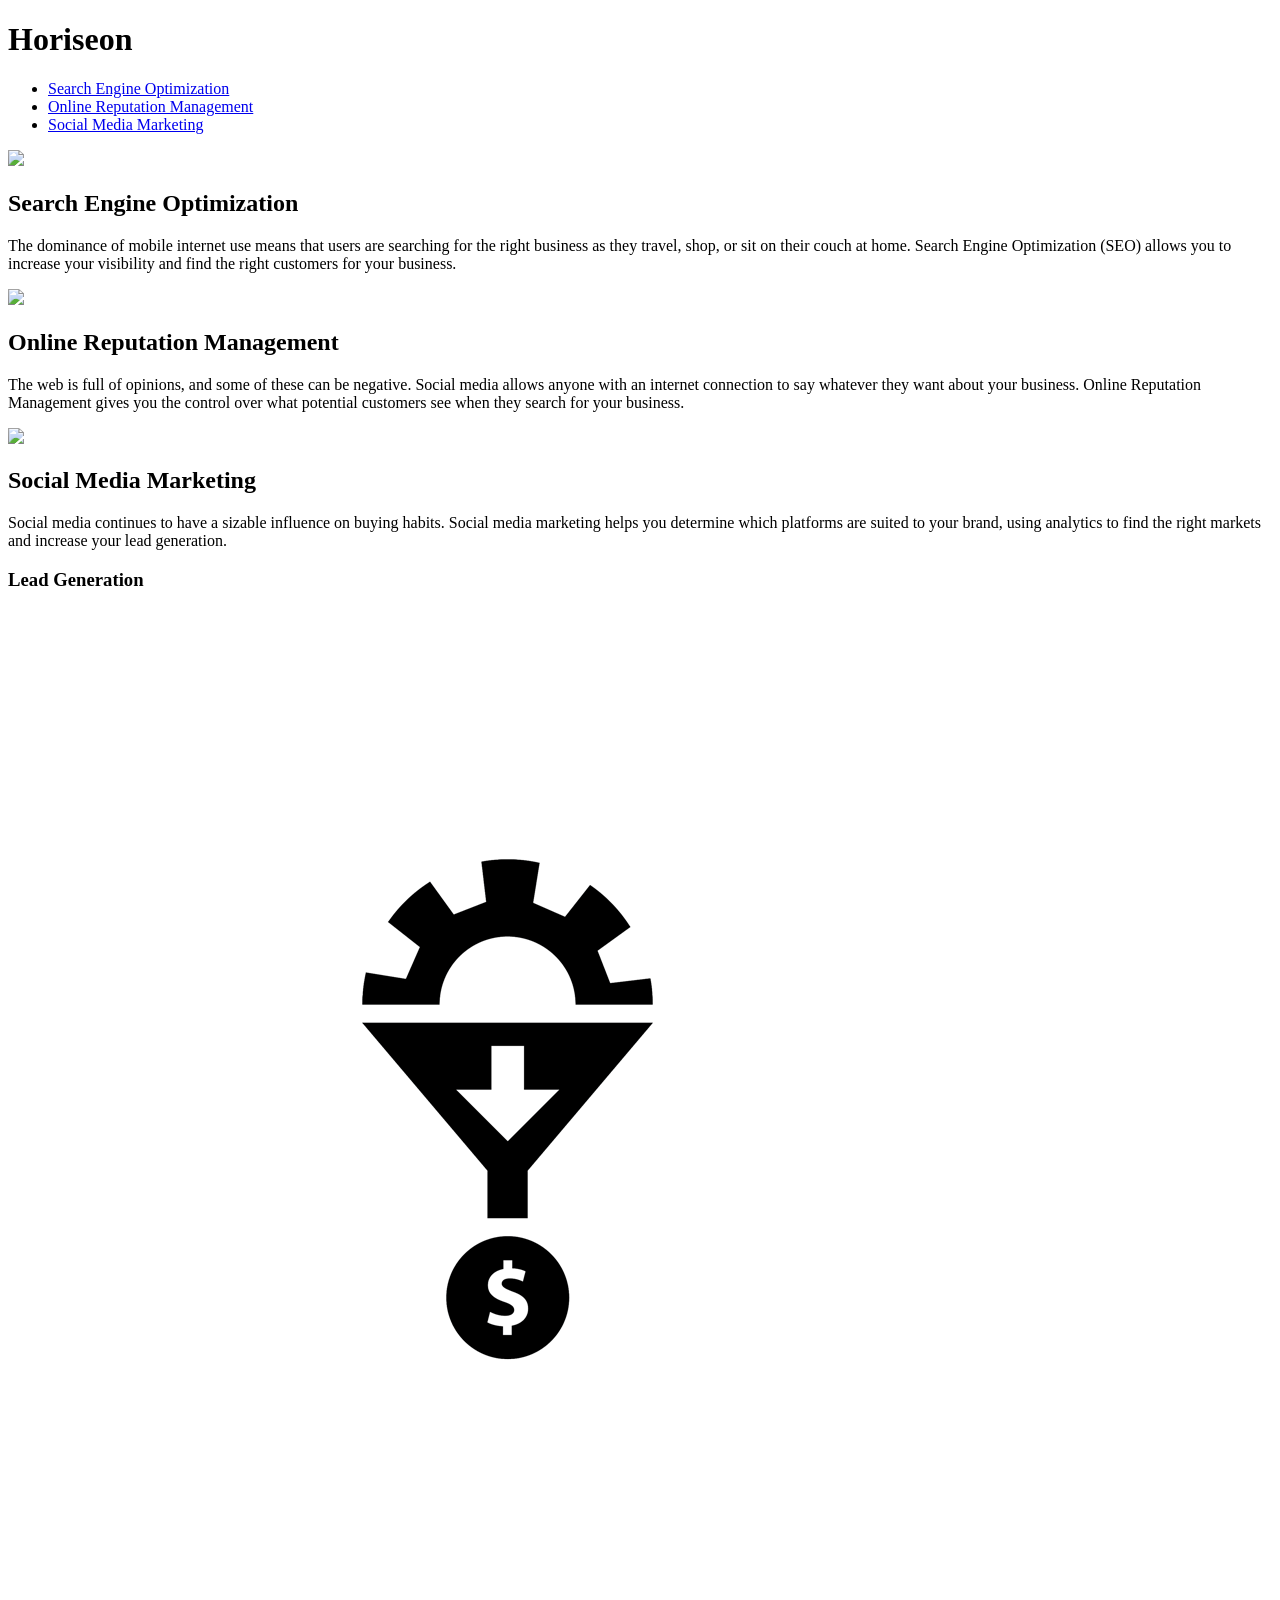
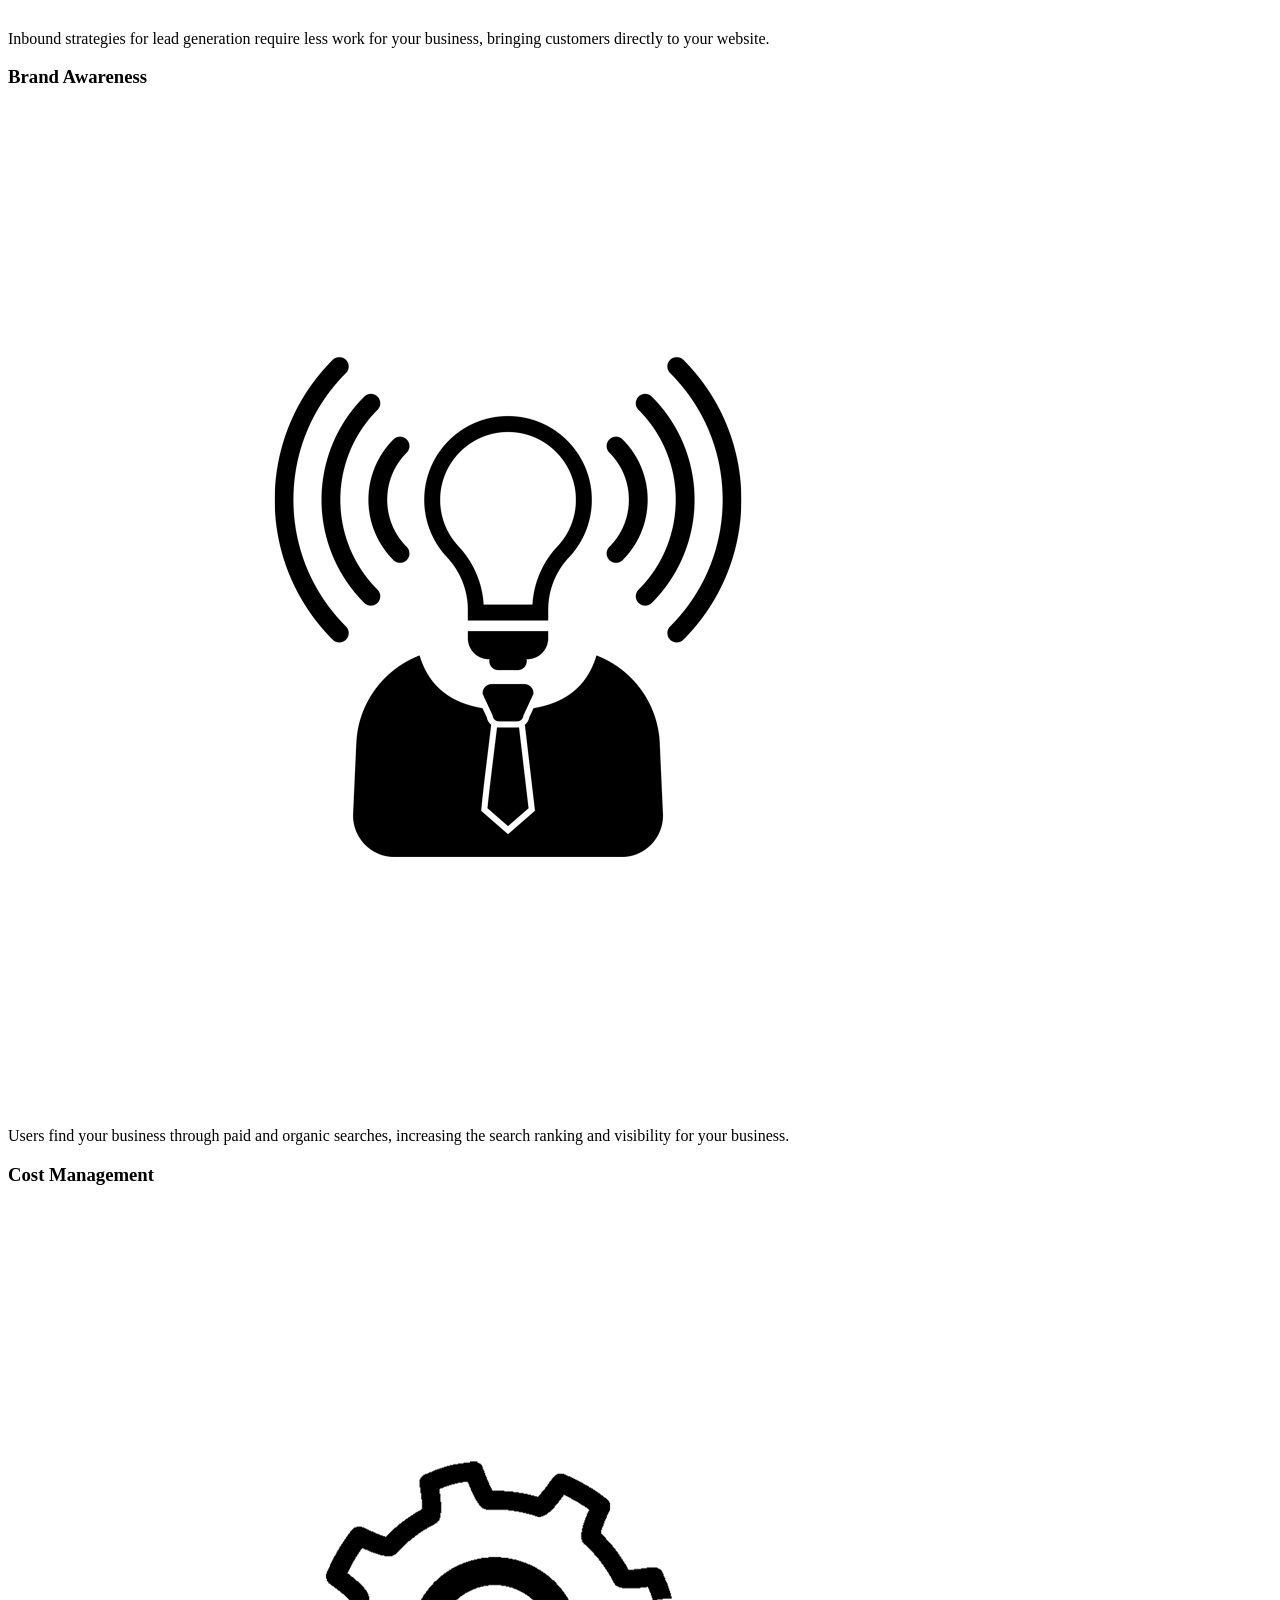
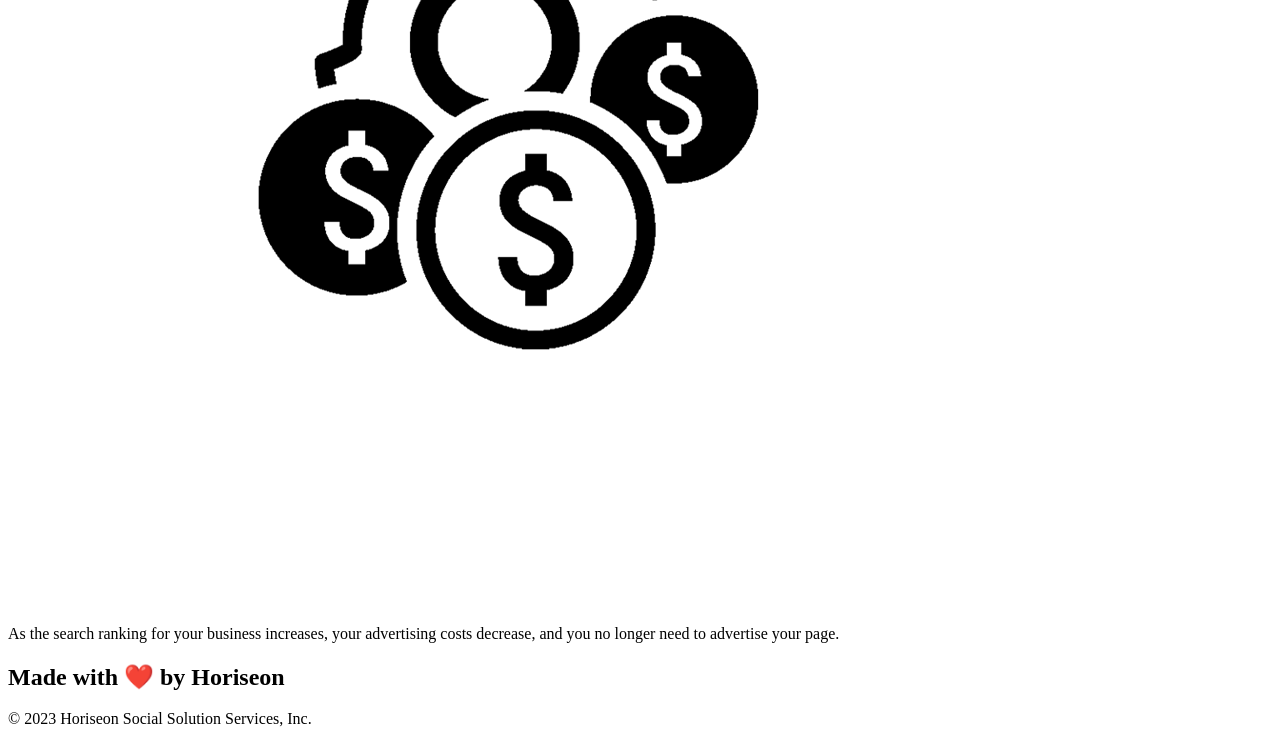
==== Develop/index.html @ 8cc6e918 "first commit" ====
<!DOCTYPE html>
<html lang="en-us">

<head>
    <meta charset="UTF-8" />
    <link rel="stylesheet" href="./assets/css/style.css">
    <title>website</title>
</head>

<body>
    <div class="header">
        <h1>Hori<span class="seo">seo</span>n</h1>
        <div>
            <ul>
                <li>
                    <a href="#search-engine-optimization">Search Engine Optimization</a>
                </li>
                <li>
                    <a href="#online-reputation-management">Online Reputation Management</a>
                </li>
                <li>
                    <a href="#social-media-marketing">Social Media Marketing</a>
                </li>
            </ul>
        </div>
    </div>
    <div class="hero"></div>
    <div class="content">
        <div class="search-engine-optimization">
            <img src="./assets/images/search-engine-optimization.jpg" class="float-left" />
            <h2>Search Engine Optimization</h2>
            <p>
                The dominance of mobile internet use means that users are searching for the right business as they travel, shop, or sit on their couch at home. Search Engine Optimization (SEO) allows you to increase your visibility and find the right customers for your business.
            </p>
        </div>
        <div id="online-reputation-management" class="online-reputation-management">
            <img src="./assets/images/online-reputation-management.jpg" class="float-right" />
            <h2>Online Reputation Management</h2>
            <p>
                The web is full of opinions, and some of these can be negative. Social media allows anyone with an internet connection to say whatever they want about your business. Online Reputation Management gives you the control over what potential customers see when they search for your business.
            </p>
        </div>
        <div id="social-media-marketing" class="social-media-marketing">
            <img src="./assets/images/social-media-marketing.jpg" class="float-left" />
            <h2>Social Media Marketing</h2>
            <p>
                Social media continues to have a sizable influence on buying habits. Social media marketing helps you determine which platforms are suited to your brand, using analytics to find the right markets and increase your lead generation.
            </p>
        </div>
    </div>
    <div class="benefits">
        <div class="benefit-lead">
            <h3>Lead Generation</h3>
            <img src="./assets/images/lead-generation.png" />
            <p>
                Inbound strategies for lead generation require less work for your business, bringing customers directly to your website.
            </p>
        </div>
        <div class="benefit-brand">
            <h3>Brand Awareness</h3>
            <img src="./assets/images/brand-awareness.png" />
            <p>
                Users find your business through paid and organic searches, increasing the search ranking and visibility for your business.
            </p>
        </div>
        <div class="benefit-cost">
            <h3>Cost Management</h3>
            <img src="./assets/images/cost-management.png"></img>
            <p>
                As the search ranking for your business increases, your advertising costs decrease, and you no longer need to advertise your page.
            </p>
        </div>
    </div>
    <div class="footer">
        <h2>Made with ❤️️ by Horiseon</h2>
        <p>
            &copy; 2023 Horiseon Social Solution Services, Inc.
        </p>
    </div>
</body>

</html>
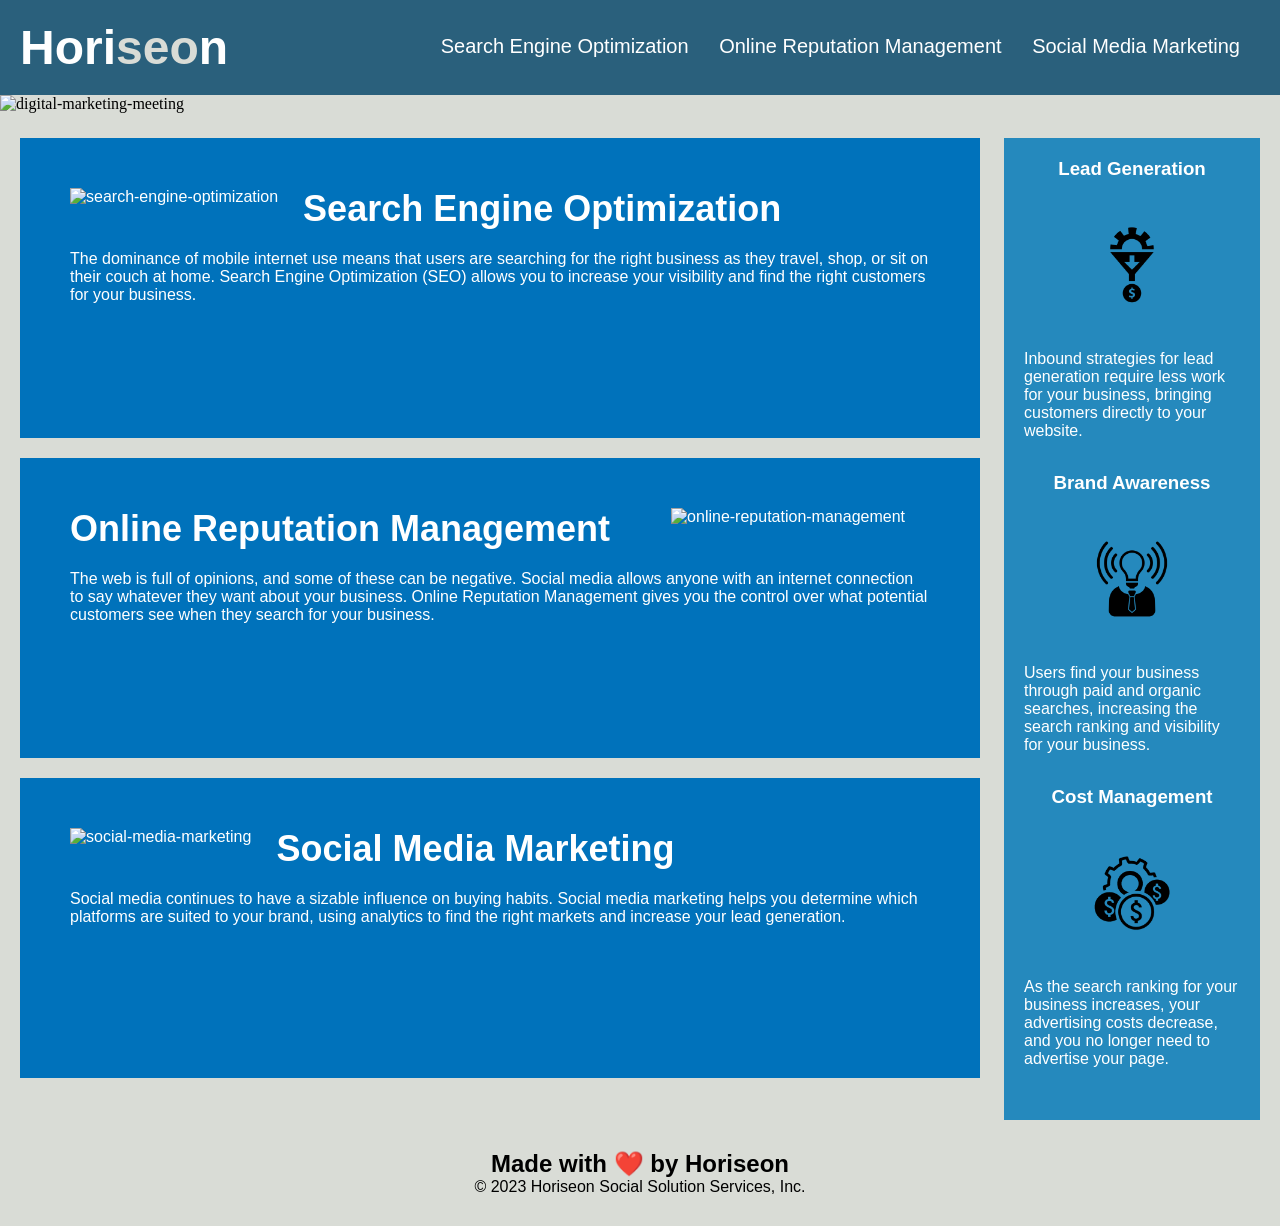
==== commit 7f8685d5: "12-12" ====
--- a/Develop/index.html
+++ b/Develop/index.html
@@ -2,15 +2,15 @@
 <html lang="en-us">
 
 <head>
-    <meta charset="UTF-8" />
+    <meta charset="UTF-8" content="Horison provides services including search-engine-optimization, online-reputation-management and social-media-marketing. The potential benefits include lead-generation, brand-awareness and low-cost-management "/>
     <link rel="stylesheet" href="./assets/css/style.css">
-    <title>website</title>
+    <title>Horiseon - Marketing Agency  </title>
 </head>
 
 <body>
-    <div class="header">
+    <header>
         <h1>Hori<span class="seo">seo</span>n</h1>
-        <div>
+        <nav>
             <ul>
                 <li>
                     <a href="#search-engine-optimization">Search Engine Optimization</a>
@@ -22,61 +22,63 @@
                     <a href="#social-media-marketing">Social Media Marketing</a>
                 </li>
             </ul>
-        </div>
-    </div>
-    <div class="hero"></div>
-    <div class="content">
-        <div class="search-engine-optimization">
-            <img src="./assets/images/search-engine-optimization.jpg" class="float-left" />
+        </nav>
+    </header>
+    <section >
+        <img id="hero" src="./assets/images/digital-marketing-meeting.jpg" alt="digital-marketing-meeting">
+    </section>
+    <main>
+        <div>
+            <img src="./assets/images/search-engine-optimization.jpg" class="float-left" alt="search-engine-optimization"/>
             <h2>Search Engine Optimization</h2>
             <p>
                 The dominance of mobile internet use means that users are searching for the right business as they travel, shop, or sit on their couch at home. Search Engine Optimization (SEO) allows you to increase your visibility and find the right customers for your business.
             </p>
         </div>
-        <div id="online-reputation-management" class="online-reputation-management">
-            <img src="./assets/images/online-reputation-management.jpg" class="float-right" />
+        <div>
+            <img src="./assets/images/online-reputation-management.jpg" class="float-right" alt="online-reputation-management"/>
             <h2>Online Reputation Management</h2>
             <p>
                 The web is full of opinions, and some of these can be negative. Social media allows anyone with an internet connection to say whatever they want about your business. Online Reputation Management gives you the control over what potential customers see when they search for your business.
             </p>
         </div>
-        <div id="social-media-marketing" class="social-media-marketing">
-            <img src="./assets/images/social-media-marketing.jpg" class="float-left" />
+        <div>
+            <img src="./assets/images/social-media-marketing.jpg" class="float-left" alt="social-media-marketing"/>
             <h2>Social Media Marketing</h2>
             <p>
                 Social media continues to have a sizable influence on buying habits. Social media marketing helps you determine which platforms are suited to your brand, using analytics to find the right markets and increase your lead generation.
             </p>
         </div>
-    </div>
-    <div class="benefits">
+    </main>
+    <aside>
         <div class="benefit-lead">
             <h3>Lead Generation</h3>
-            <img src="./assets/images/lead-generation.png" />
+            <img src="./assets/images/lead-generation.png" alt="lead-generation" />
             <p>
                 Inbound strategies for lead generation require less work for your business, bringing customers directly to your website.
             </p>
         </div>
         <div class="benefit-brand">
             <h3>Brand Awareness</h3>
-            <img src="./assets/images/brand-awareness.png" />
+            <img src="./assets/images/brand-awareness.png" alt="brand-awareness" />
             <p>
                 Users find your business through paid and organic searches, increasing the search ranking and visibility for your business.
             </p>
         </div>
         <div class="benefit-cost">
             <h3>Cost Management</h3>
-            <img src="./assets/images/cost-management.png"></img>
+            <img src="./assets/images/cost-management.png" alt="cost-management" />
             <p>
                 As the search ranking for your business increases, your advertising costs decrease, and you no longer need to advertise your page.
             </p>
         </div>
-    </div>
-    <div class="footer">
+    </aside>
+    <footer>
         <h2>Made with ❤️️ by Horiseon</h2>
         <p>
             &copy; 2023 Horiseon Social Solution Services, Inc.
         </p>
-    </div>
+    </footer>
 </body>
 
 </html>
--- a/Develop/assets/css/style.css
+++ b/Develop/assets/css/style.css
@@ -0,0 +1,130 @@
+* {
+    box-sizing: border-box;
+    padding: 0;
+    margin: 0;
+}
+
+body {
+    background-color: #d9dcd6;
+}
+
+header {
+    padding: 20px;
+    font-family: 'Trebuchet MS', 'Lucida Sans Unicode', 'Lucida Grande', 'Lucida Sans', Arial, sans-serif;
+    background-color: #2a607c;
+    color: #ffffff;
+}
+
+header h1 {
+    display: inline-block;
+    font-size: 48px;
+}
+
+.seo {
+    color: #d9dcd6;
+}
+
+header nav {
+    padding-top: 15px;
+    margin-right: 20px;
+    float: right;
+    font-family: 'Gill Sans', 'Gill Sans MT', Calibri, 'Trebuchet MS', sans-serif;
+    font-size: 20px;
+}
+
+header nav ul {
+    list-style-type: none;
+}
+
+header nav ul li {
+    display: inline-block;
+    margin-left: 25px;
+}
+
+a {
+    color: #ffffff;
+    text-decoration: none;
+}
+
+#hero {
+    height: 100%;
+    width: 100%;
+    margin-bottom: 25px;
+}
+
+p {
+    font-size: 16px;
+}
+
+main {
+    width: 75%;
+    display: inline-block;
+    margin-left: 20px;
+}
+
+main div {
+    margin-bottom: 20px;
+    padding: 50px;
+    height: 300px;
+    font-family: 'Gill Sans', 'Gill Sans MT', Calibri, 'Trebuchet MS', sans-serif;
+    background-color: #0072bb;
+    color: #ffffff;
+}
+
+main div img {
+    max-height: 200px;
+}
+
+main div h2 {
+    margin-bottom: 20px;
+    font-size: 36px;
+
+}
+
+.float-left {
+    float: left;
+    margin-right: 25px;
+}
+
+.float-right {
+    float: right;
+    margin-right: 25px;
+}
+
+aside {
+    margin-right: 20px;
+    padding: 20px;
+    clear: both;
+    float: right;
+    width: 20%;
+    height: 100%;
+    font-family: 'Gill Sans', 'Gill Sans MT', Calibri, 'Trebuchet MS', sans-serif;
+    background-color: #2589bd;
+}
+
+aside div {
+    margin-bottom: 32px;
+    color: #ffffff;
+}
+
+aside div h3 {
+    margin-bottom: 10px;
+    text-align: center;
+}
+
+aside div img {
+    display: block;
+    margin: 10px auto;
+    max-width: 150px;
+}
+
+footer {
+    padding: 30px;
+    clear: both;
+    font-family: 'Trebuchet MS', 'Lucida Sans Unicode', 'Lucida Grande', 'Lucida Sans', Arial, sans-serif;
+    text-align: center;
+}
+
+.footer h2 {
+    font-size: 20px;
+}
